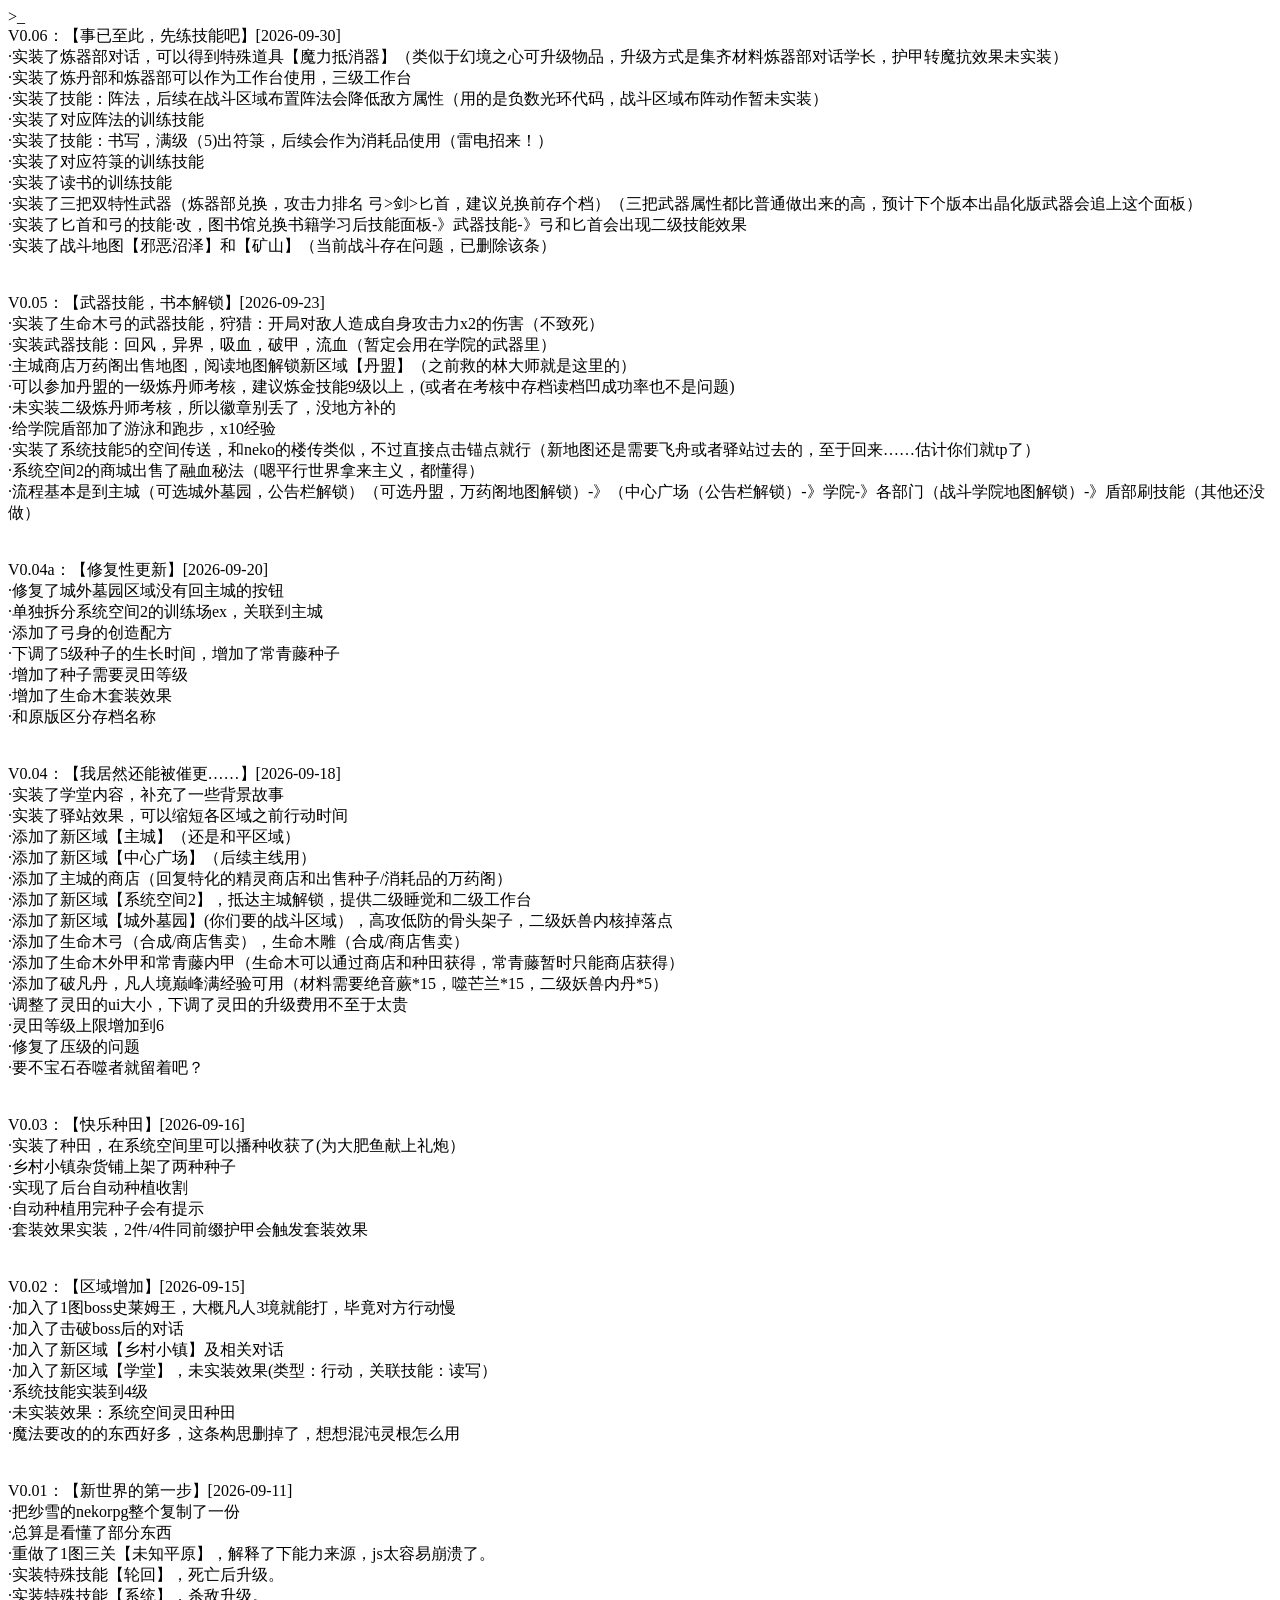
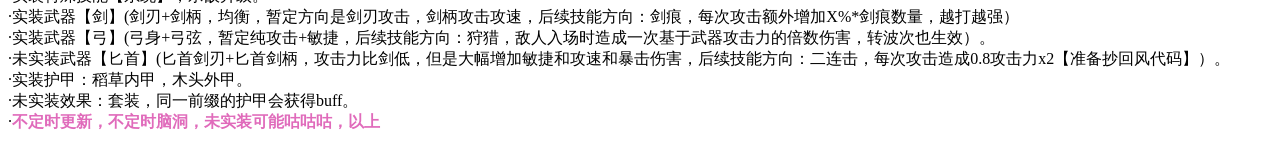
==== changelog.html @ 22abcc80 "更新了V0.06" ====
<!DOCTYPE html>
<HTML>
    <head>
		<meta charset="UTF-8">
<style>
.realm_terra{color:#75E97E;font-weight: bold;}
.realm_sky{color:#6FAEE4;font-weight: bold;}
.realm_cloudy{color:#C76EE7;font-weight: bold;}
.realm_domain{color:#E06BBB;font-weight: bold;}
.coin_moneyK{color: rgb(240,0,0);}
.coin_moneyQa{color: rgb(255, 253, 119);-webkit-text-stroke: 0.5px plum;}
.coin{font-weight: bold;}
</style>    
</head>
<body>
>_
<br>V0.06：【事已至此，先练技能吧】[2026-09-30]
<br>·实装了炼器部对话，可以得到特殊道具【魔力抵消器】（类似于幻境之心可升级物品，升级方式是集齐材料炼器部对话学长，护甲转魔抗效果未实装）
<br>·实装了炼丹部和炼器部可以作为工作台使用，三级工作台
<br>·实装了技能：阵法，后续在战斗区域布置阵法会降低敌方属性（用的是负数光环代码，战斗区域布阵动作暂未实装）
<br>·实装了对应阵法的训练技能
<br>·实装了技能：书写，满级（5)出符箓，后续会作为消耗品使用（雷电招来！）
<br>·实装了对应符箓的训练技能
<br>·实装了读书的训练技能
<br>·实装了三把双特性武器（炼器部兑换，攻击力排名 弓>剑>匕首，建议兑换前存个档）（三把武器属性都比普通做出来的高，预计下个版本出晶化版武器会追上这个面板）
<br>·实装了匕首和弓的技能·改，图书馆兑换书籍学习后技能面板-》武器技能-》弓和匕首会出现二级技能效果
<br>·实装了战斗地图【邪恶沼泽】和【矿山】（当前战斗存在问题，已删除该条）
<br>
<br>
<br>V0.05：【武器技能，书本解锁】[2026-09-23]
<br>·实装了生命木弓的武器技能，狩猎：开局对敌人造成自身攻击力x2的伤害（不致死）
<br>·实装武器技能：回风，异界，吸血，破甲，流血（暂定会用在学院的武器里）
<br>·主城商店万药阁出售地图，阅读地图解锁新区域【丹盟】（之前救的林大师就是这里的）
<br>·可以参加丹盟的一级炼丹师考核，建议炼金技能9级以上，(或者在考核中存档读档凹成功率也不是问题)
<br>·未实装二级炼丹师考核，所以徽章别丢了，没地方补的
<br>·给学院盾部加了游泳和跑步，x10经验
<br>·实装了系统技能5的空间传送，和neko的楼传类似，不过直接点击锚点就行（新地图还是需要飞舟或者驿站过去的，至于回来……估计你们就tp了）
<br>·系统空间2的商城出售了融血秘法（嗯平行世界拿来主义，都懂得）
<br>·流程基本是到主城（可选城外墓园，公告栏解锁）（可选丹盟，万药阁地图解锁）-》（中心广场（公告栏解锁）-》学院-》各部门（战斗学院地图解锁）-》盾部刷技能（其他还没做）
<br>
<br>
<br>V0.04a：【修复性更新】[2026-09-20]
<br>·修复了城外墓园区域没有回主城的按钮
<br>·单独拆分系统空间2的训练场ex，关联到主城
<br>·添加了弓身的创造配方
<br>·下调了5级种子的生长时间，增加了常青藤种子
<br>·增加了种子需要灵田等级
<br>·增加了生命木套装效果
<br>·和原版区分存档名称 
<br>
<br>
<br>V0.04：【我居然还能被催更……】[2026-09-18]
<br>·实装了学堂内容，补充了一些背景故事
<br>·实装了驿站效果，可以缩短各区域之前行动时间
<br>·添加了新区域【主城】（还是和平区域）
<br>·添加了新区域【中心广场】（后续主线用）
<br>·添加了主城的商店（回复特化的精灵商店和出售种子/消耗品的万药阁）
<br>·添加了新区域【系统空间2】，抵达主城解锁，提供二级睡觉和二级工作台
<br>·添加了新区域【城外墓园】(你们要的战斗区域），高攻低防的骨头架子，二级妖兽内核掉落点
<br>·添加了生命木弓（合成/商店售卖），生命木雕（合成/商店售卖）
<br>·添加了生命木外甲和常青藤内甲（生命木可以通过商店和种田获得，常青藤暂时只能商店获得）
<br>·添加了破凡丹，凡人境巅峰满经验可用（材料需要绝音蕨*15，噬芒兰*15，二级妖兽内丹*5）
<br>·调整了灵田的ui大小，下调了灵田的升级费用不至于太贵
<br>·灵田等级上限增加到6
<br>·修复了压级的问题
<br>·要不宝石吞噬者就留着吧？
<br>
<br>
<br>V0.03：【快乐种田】[2026-09-16]
<br>·实装了种田，在系统空间里可以播种收获了(为大肥鱼献上礼炮）
<br>·乡村小镇杂货铺上架了两种种子
<br>·实现了后台自动种植收割
<br>·自动种植用完种子会有提示
<br>·套装效果实装，2件/4件同前缀护甲会触发套装效果
<br>
<br>
<br>V0.02：【区域增加】[2026-09-15]
<br>·加入了1图boss史莱姆王，大概凡人3境就能打，毕竟对方行动慢
<br>·加入了击破boss后的对话
<br>·加入了新区域【乡村小镇】及相关对话
<br>·加入了新区域【学堂】，未实装效果(类型：行动，关联技能：读写）
<br>·系统技能实装到4级
<br>·未实装效果：系统空间灵田种田
<br>·魔法要改的的东西好多，这条构思删掉了，想想混沌灵根怎么用
<br>
<br>
<br>V0.01：【新世界的第一步】[2026-09-11] 
<br>·把纱雪的nekorpg整个复制了一份
<br>·总算是看懂了部分东西
<br>·重做了1图三关【未知平原】，解释了下能力来源，js太容易崩溃了。
<br>·实装特殊技能【轮回】，死亡后升级。
<br>·实装特殊技能【系统】，杀敌升级。
<br>·实装武器【剑】(剑刃+剑柄，均衡，暂定方向是剑刃攻击，剑柄攻击攻速，后续技能方向：剑痕，每次攻击额外增加X%*剑痕数量，越打越强）
<br>·实装武器【弓】(弓身+弓弦，暂定纯攻击+敏捷，后续技能方向：狩猎，敌人入场时造成一次基于武器攻击力的倍数伤害，转波次也生效）。
<br>·未实装武器【匕首】(匕首剑刃+匕首剑柄，攻击力比剑低，但是大幅增加敏捷和攻速和暴击伤害，后续技能方向：二连击，每次攻击造成0.8攻击力x2【准备抄回风代码】）。
<br>·实装护甲：稻草内甲，木头外甲。
<br>·未实装效果：套装，同一前缀的护甲会获得buff。
<br>·<span class="realm_domain">不定时更新，不定时脑洞，未实装可能咕咕咕，以上</span>

</body>
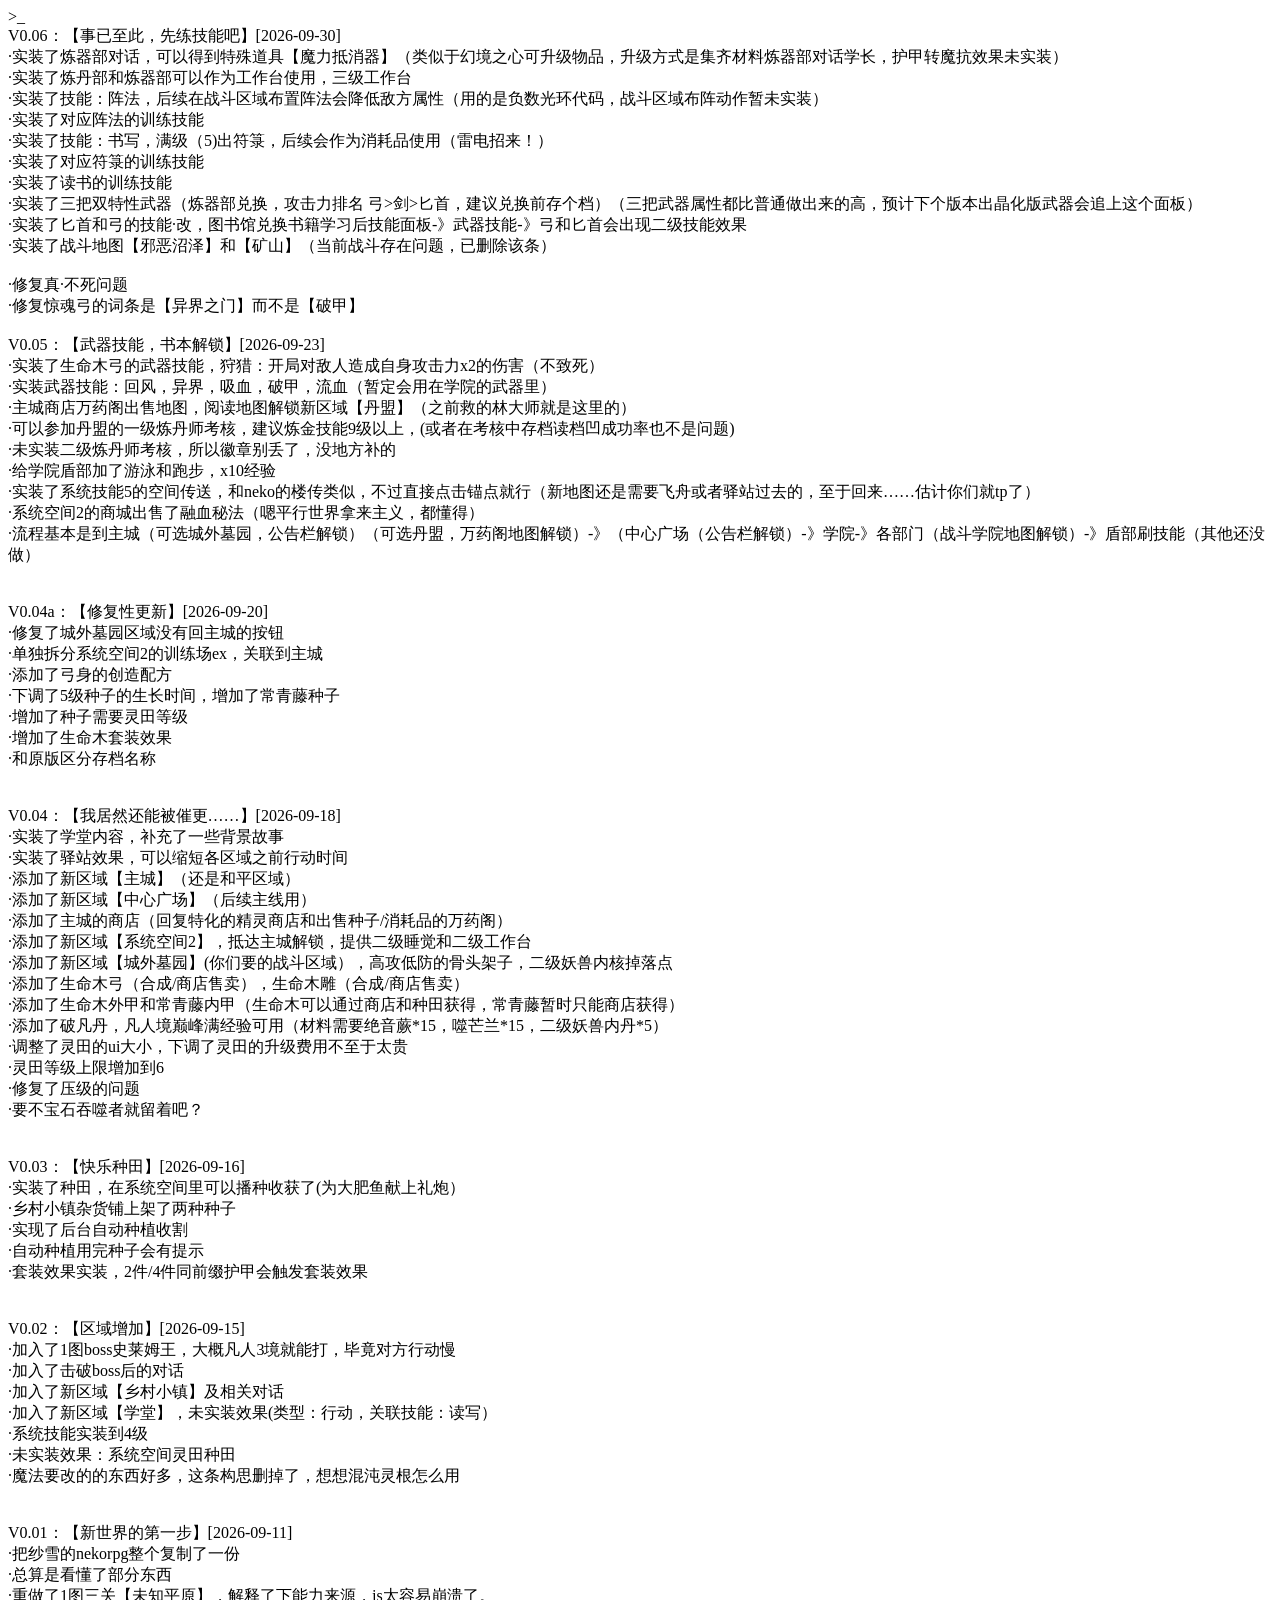
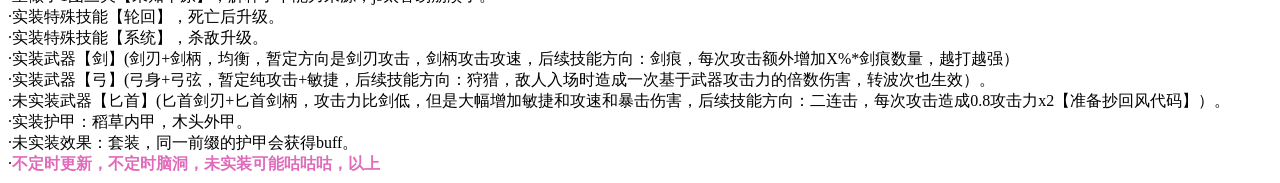
==== commit 1aff738b: "更新了V0.06" ====
--- a/changelog.html
+++ b/changelog.html
@@ -26,6 +26,8 @@
 <br>·实装了匕首和弓的技能·改，图书馆兑换书籍学习后技能面板-》武器技能-》弓和匕首会出现二级技能效果
 <br>·实装了战斗地图【邪恶沼泽】和【矿山】（当前战斗存在问题，已删除该条）
 <br>
+<br>·修复真·不死问题
+<br>·修复惊魂弓的词条是【异界之门】而不是【破甲】
 <br>
 <br>V0.05：【武器技能，书本解锁】[2026-09-23]
 <br>·实装了生命木弓的武器技能，狩猎：开局对敌人造成自身攻击力x2的伤害（不致死）
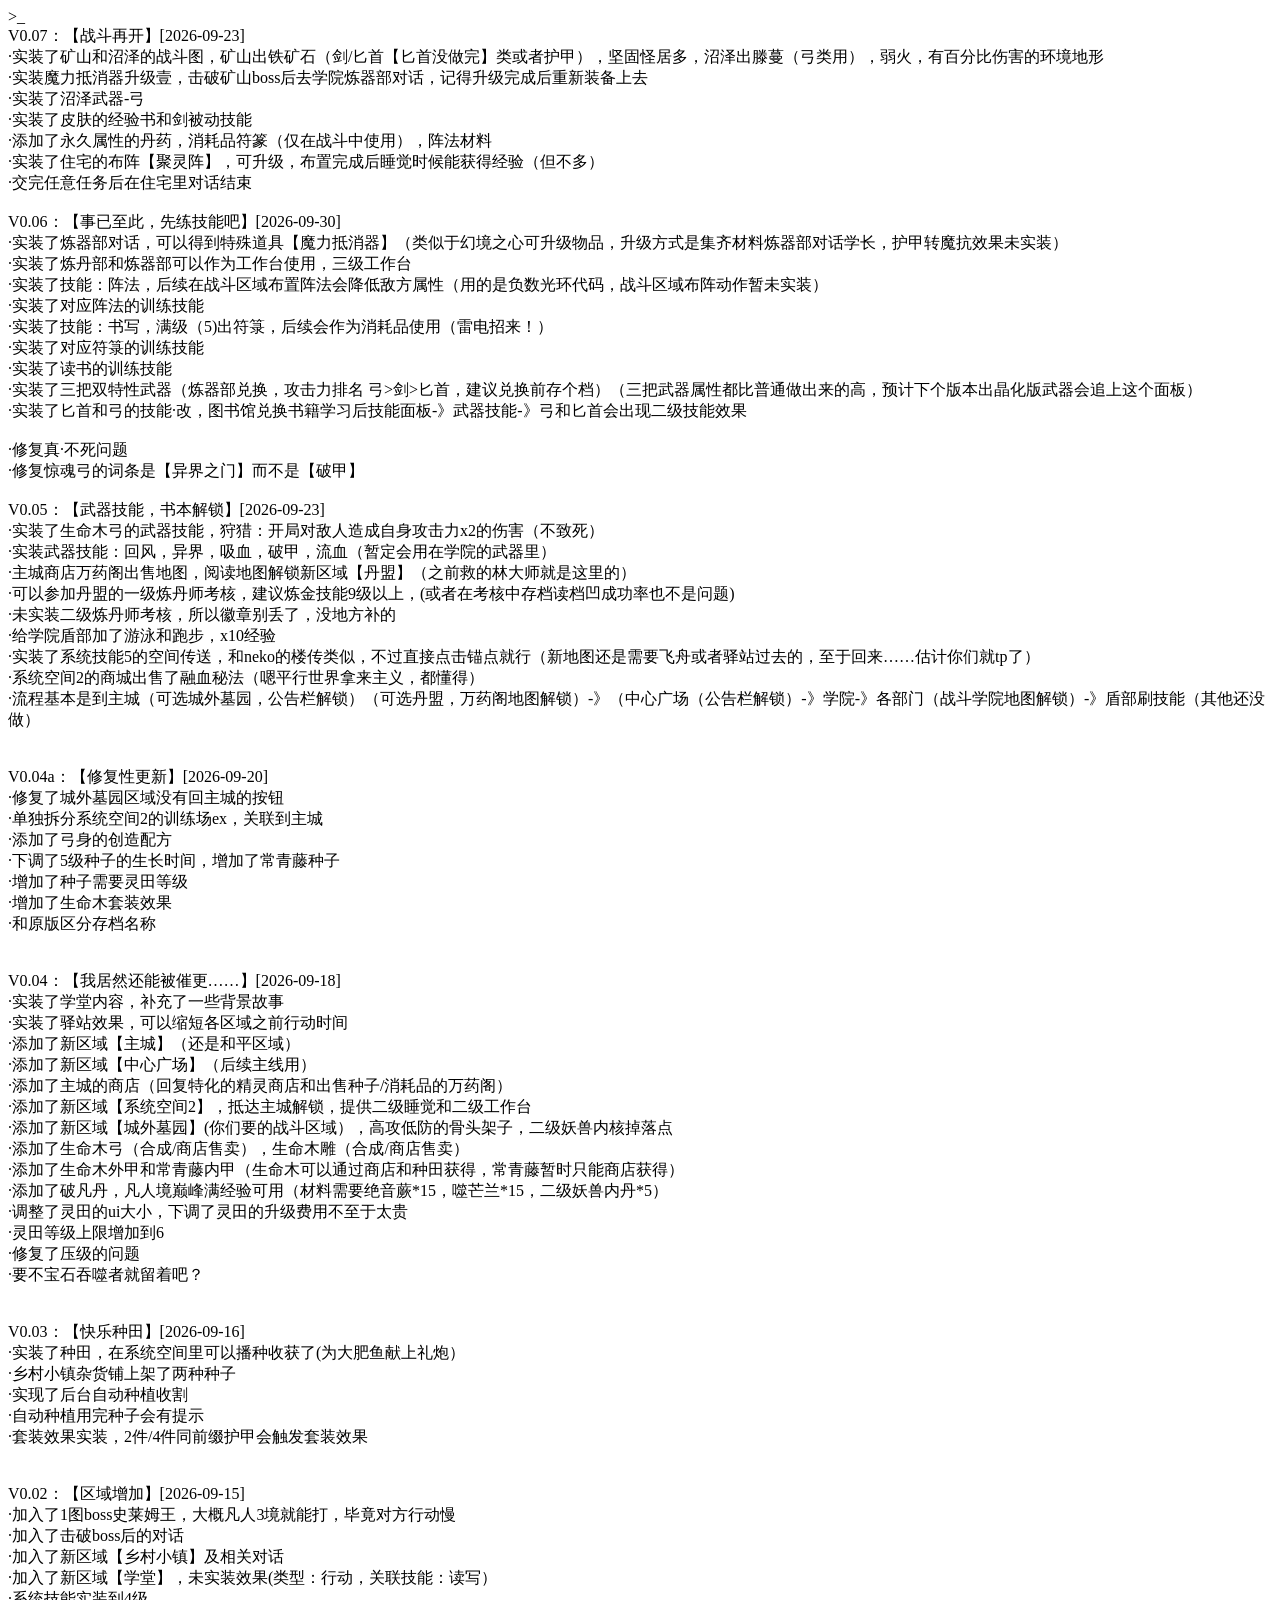
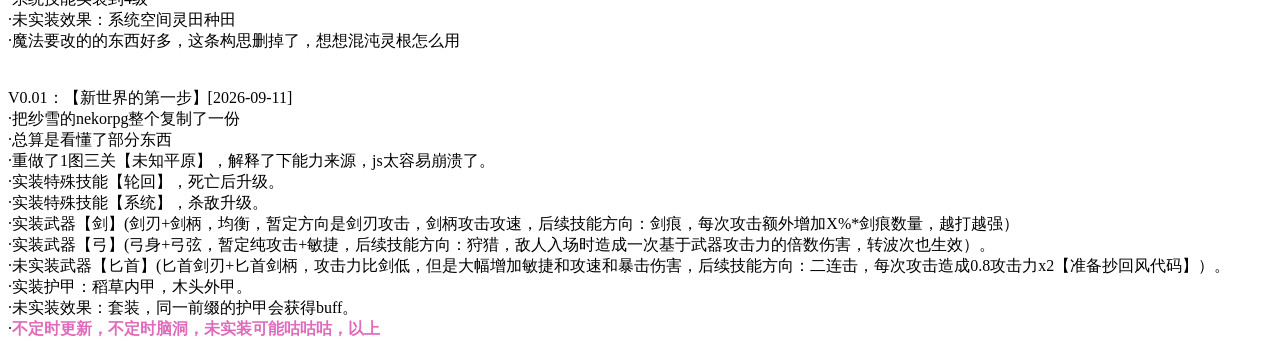
==== commit 430ec867: "更新了V0.07" ====
--- a/changelog.html
+++ b/changelog.html
@@ -14,6 +14,15 @@
 </head>
 <body>
 >_
+<br>V0.07：【战斗再开】[2026-09-23]
+<br>·实装了矿山和沼泽的战斗图，矿山出铁矿石（剑/匕首【匕首没做完】类或者护甲），坚固怪居多，沼泽出滕蔓（弓类用），弱火，有百分比伤害的环境地形
+<br>·实装魔力抵消器升级壹，击破矿山boss后去学院炼器部对话，记得升级完成后重新装备上去
+<br>·实装了沼泽武器-弓
+<br>·实装了皮肤的经验书和剑被动技能
+<br>·添加了永久属性的丹药，消耗品符篆（仅在战斗中使用），阵法材料
+<br>·实装了住宅的布阵【聚灵阵】，可升级，布置完成后睡觉时候能获得经验（但不多）
+<br>·交完任意任务后在住宅里对话结束
+<br>
 <br>V0.06：【事已至此，先练技能吧】[2026-09-30]
 <br>·实装了炼器部对话，可以得到特殊道具【魔力抵消器】（类似于幻境之心可升级物品，升级方式是集齐材料炼器部对话学长，护甲转魔抗效果未实装）
 <br>·实装了炼丹部和炼器部可以作为工作台使用，三级工作台
@@ -24,7 +33,6 @@
 <br>·实装了读书的训练技能
 <br>·实装了三把双特性武器（炼器部兑换，攻击力排名 弓>剑>匕首，建议兑换前存个档）（三把武器属性都比普通做出来的高，预计下个版本出晶化版武器会追上这个面板）
 <br>·实装了匕首和弓的技能·改，图书馆兑换书籍学习后技能面板-》武器技能-》弓和匕首会出现二级技能效果
-<br>·实装了战斗地图【邪恶沼泽】和【矿山】（当前战斗存在问题，已删除该条）
 <br>
 <br>·修复真·不死问题
 <br>·修复惊魂弓的词条是【异界之门】而不是【破甲】
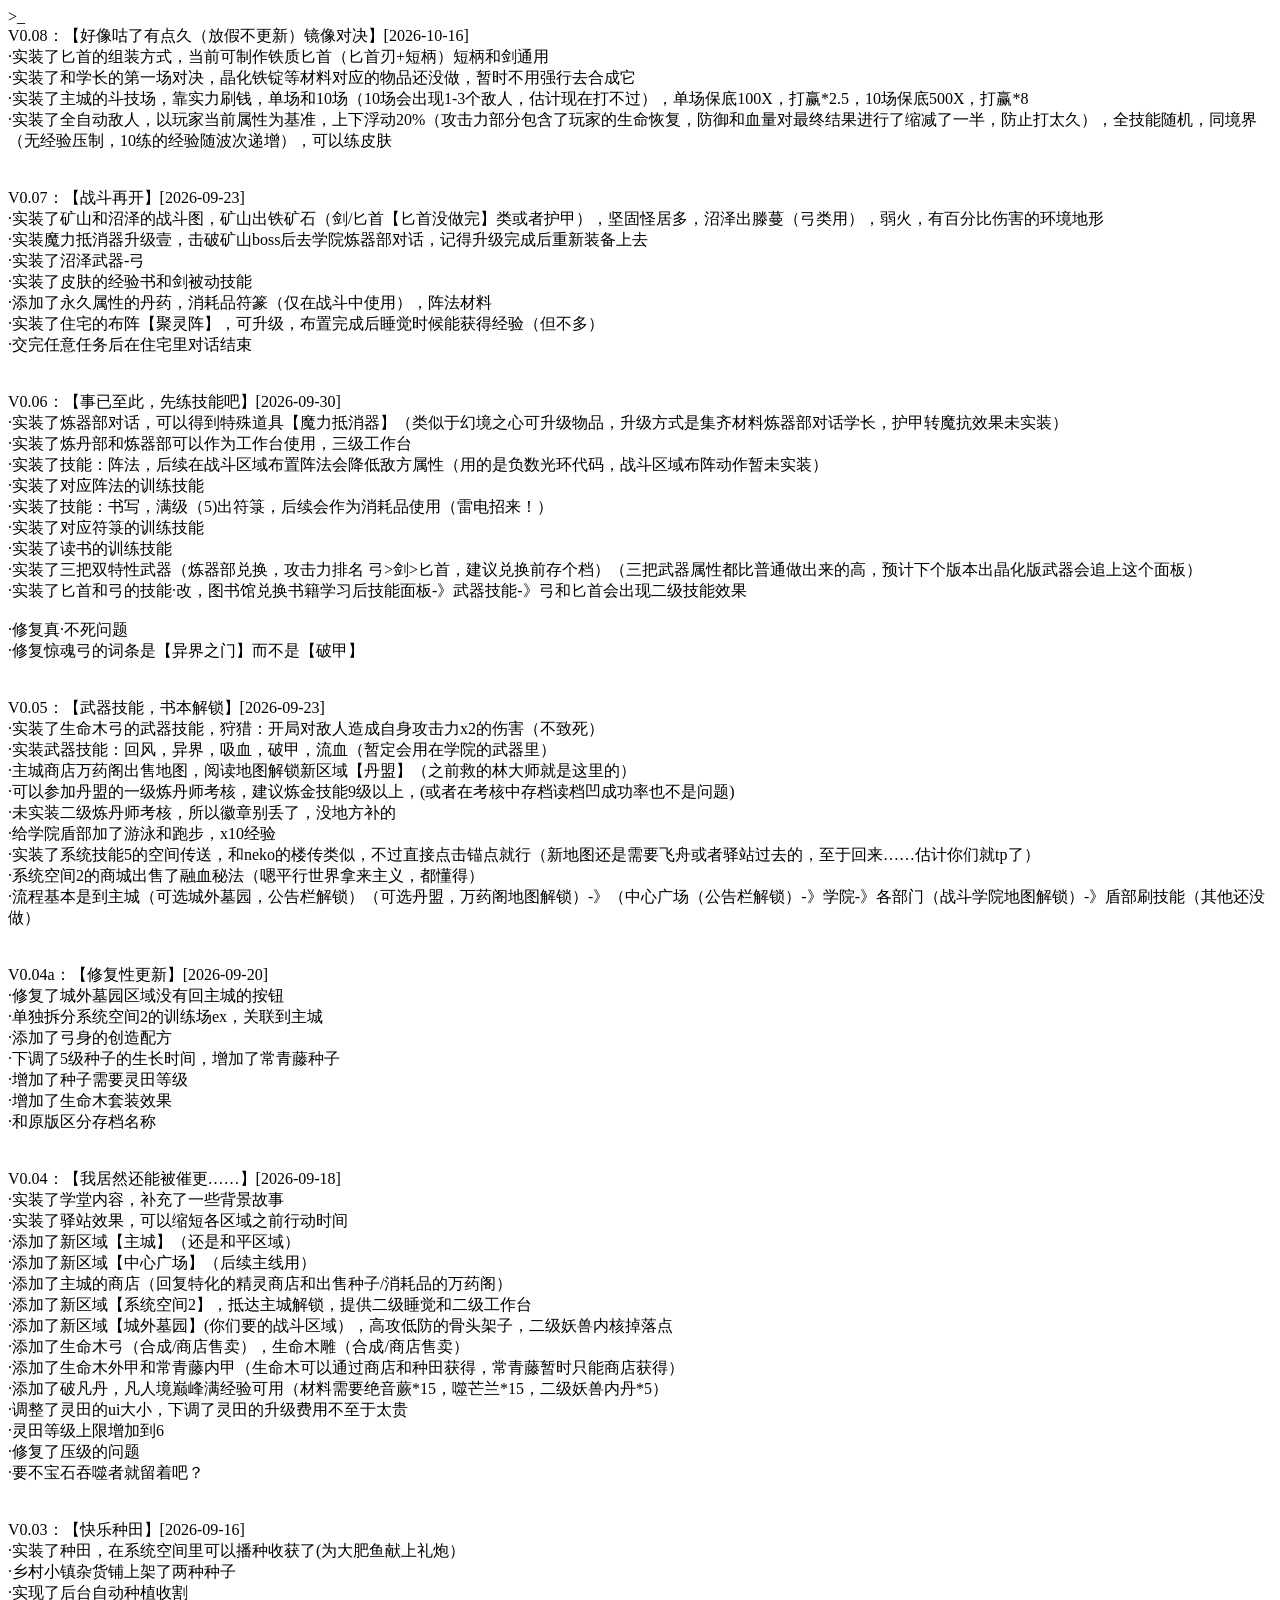
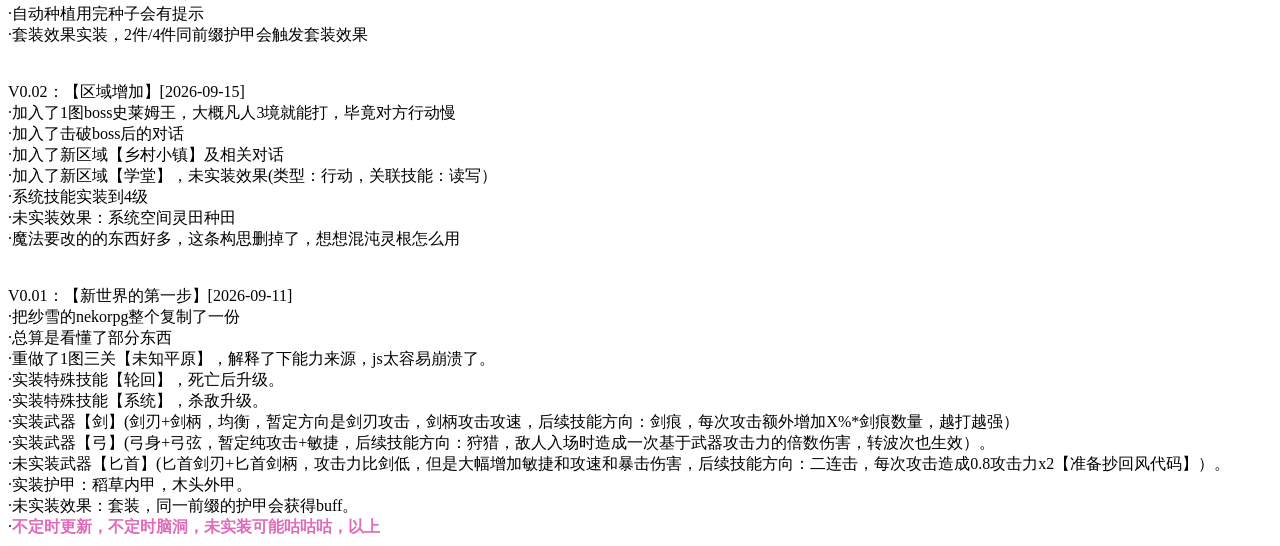
==== commit 745baf39: "更新了V0.08" ====
--- a/changelog.html
+++ b/changelog.html
@@ -14,6 +14,13 @@
 </head>
 <body>
 >_
+<br>V0.08：【好像咕了有点久（放假不更新）镜像对决】[2026-10-16]
+<br>·实装了匕首的组装方式，当前可制作铁质匕首（匕首刃+短柄）短柄和剑通用
+<br>·实装了和学长的第一场对决，晶化铁锭等材料对应的物品还没做，暂时不用强行去合成它
+<br>·实装了主城的斗技场，靠实力刷钱，单场和10场（10场会出现1-3个敌人，估计现在打不过），单场保底100X，打赢*2.5，10场保底500X，打赢*8
+<br>·实装了全自动敌人，以玩家当前属性为基准，上下浮动20%（攻击力部分包含了玩家的生命恢复，防御和血量对最终结果进行了缩减了一半，防止打太久），全技能随机，同境界（无经验压制，10练的经验随波次递增），可以练皮肤
+<br>
+<br>
 <br>V0.07：【战斗再开】[2026-09-23]
 <br>·实装了矿山和沼泽的战斗图，矿山出铁矿石（剑/匕首【匕首没做完】类或者护甲），坚固怪居多，沼泽出滕蔓（弓类用），弱火，有百分比伤害的环境地形
 <br>·实装魔力抵消器升级壹，击破矿山boss后去学院炼器部对话，记得升级完成后重新装备上去
@@ -22,6 +29,7 @@
 <br>·添加了永久属性的丹药，消耗品符篆（仅在战斗中使用），阵法材料
 <br>·实装了住宅的布阵【聚灵阵】，可升级，布置完成后睡觉时候能获得经验（但不多）
 <br>·交完任意任务后在住宅里对话结束
+<br>
 <br>
 <br>V0.06：【事已至此，先练技能吧】[2026-09-30]
 <br>·实装了炼器部对话，可以得到特殊道具【魔力抵消器】（类似于幻境之心可升级物品，升级方式是集齐材料炼器部对话学长，护甲转魔抗效果未实装）
@@ -36,6 +44,7 @@
 <br>
 <br>·修复真·不死问题
 <br>·修复惊魂弓的词条是【异界之门】而不是【破甲】
+<br>
 <br>
 <br>V0.05：【武器技能，书本解锁】[2026-09-23]
 <br>·实装了生命木弓的武器技能，狩猎：开局对敌人造成自身攻击力x2的伤害（不致死）
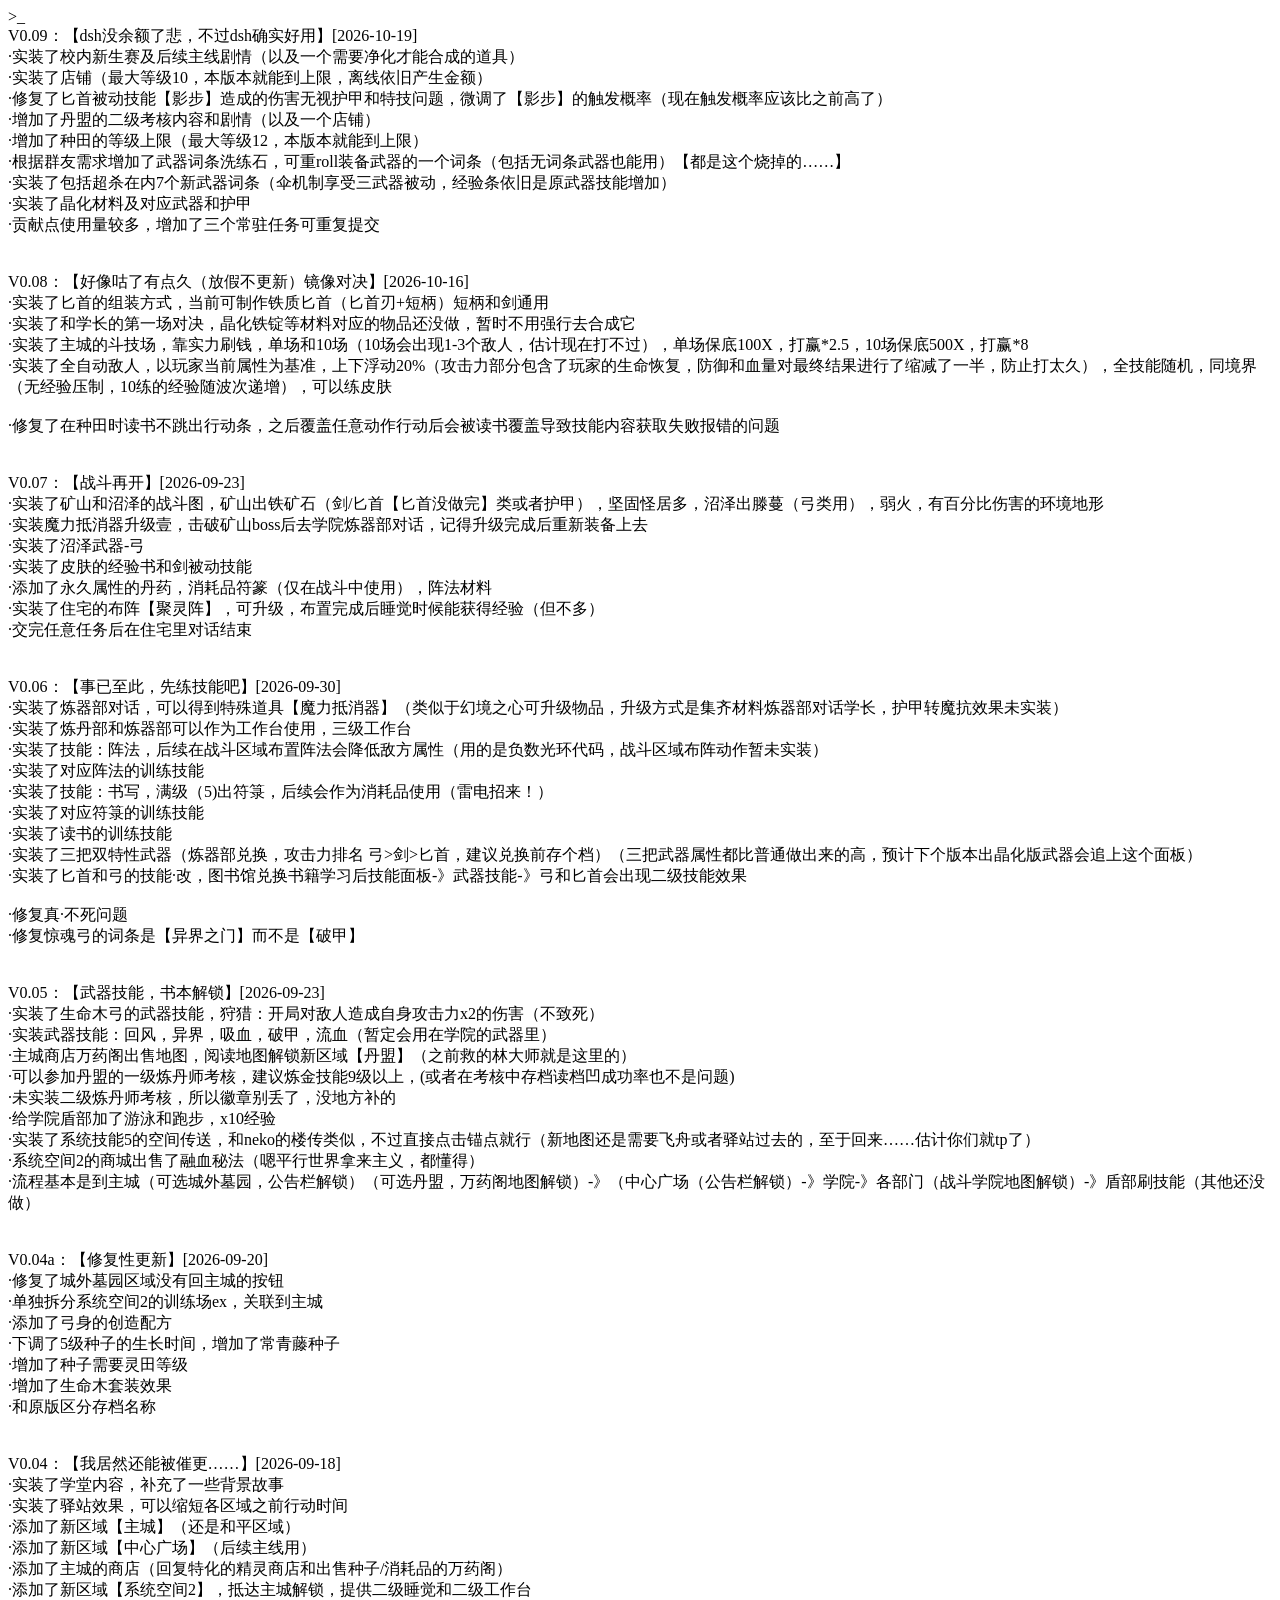
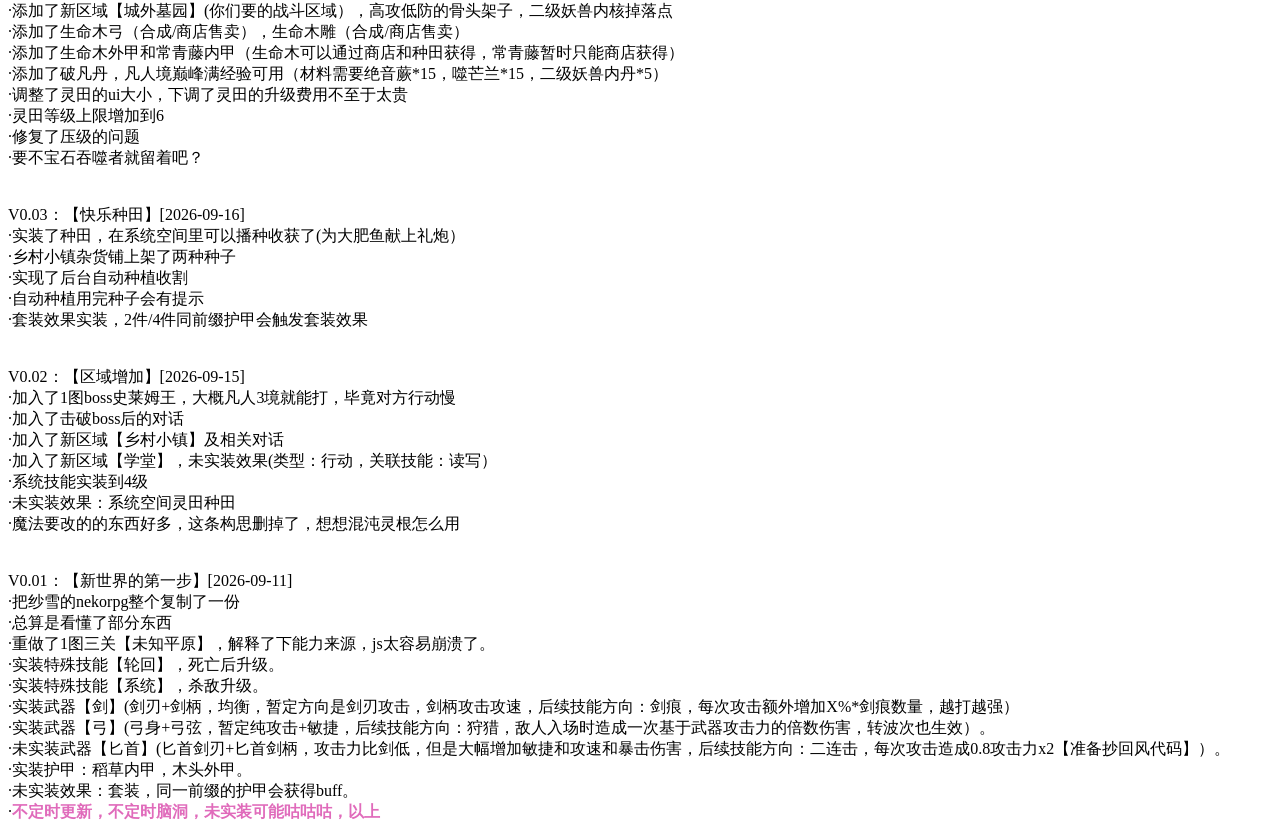
==== commit 63b742bc: "更新了V0.09" ====
--- a/changelog.html
+++ b/changelog.html
@@ -14,11 +14,25 @@
 </head>
 <body>
 >_
+<br>V0.09：【dsh没余额了悲，不过dsh确实好用】[2026-10-19]
+<br>·实装了校内新生赛及后续主线剧情（以及一个需要净化才能合成的道具）
+<br>·实装了店铺（最大等级10，本版本就能到上限，离线依旧产生金额）
+<br>·修复了匕首被动技能【影步】造成的伤害无视护甲和特技问题，微调了【影步】的触发概率（现在触发概率应该比之前高了）
+<br>·增加了丹盟的二级考核内容和剧情（以及一个店铺）
+<br>·增加了种田的等级上限（最大等级12，本版本就能到上限）
+<br>·根据群友需求增加了武器词条洗练石，可重roll装备武器的一个词条（包括无词条武器也能用）【都是这个烧掉的……】
+<br>·实装了包括超杀在内7个新武器词条（伞机制享受三武器被动，经验条依旧是原武器技能增加）
+<br>·实装了晶化材料及对应武器和护甲
+<br>·贡献点使用量较多，增加了三个常驻任务可重复提交
+<br>
+<br>
 <br>V0.08：【好像咕了有点久（放假不更新）镜像对决】[2026-10-16]
 <br>·实装了匕首的组装方式，当前可制作铁质匕首（匕首刃+短柄）短柄和剑通用
 <br>·实装了和学长的第一场对决，晶化铁锭等材料对应的物品还没做，暂时不用强行去合成它
 <br>·实装了主城的斗技场，靠实力刷钱，单场和10场（10场会出现1-3个敌人，估计现在打不过），单场保底100X，打赢*2.5，10场保底500X，打赢*8
 <br>·实装了全自动敌人，以玩家当前属性为基准，上下浮动20%（攻击力部分包含了玩家的生命恢复，防御和血量对最终结果进行了缩减了一半，防止打太久），全技能随机，同境界（无经验压制，10练的经验随波次递增），可以练皮肤
+<br>
+<br>·修复了在种田时读书不跳出行动条，之后覆盖任意动作行动后会被读书覆盖导致技能内容获取失败报错的问题
 <br>
 <br>
 <br>V0.07：【战斗再开】[2026-09-23]
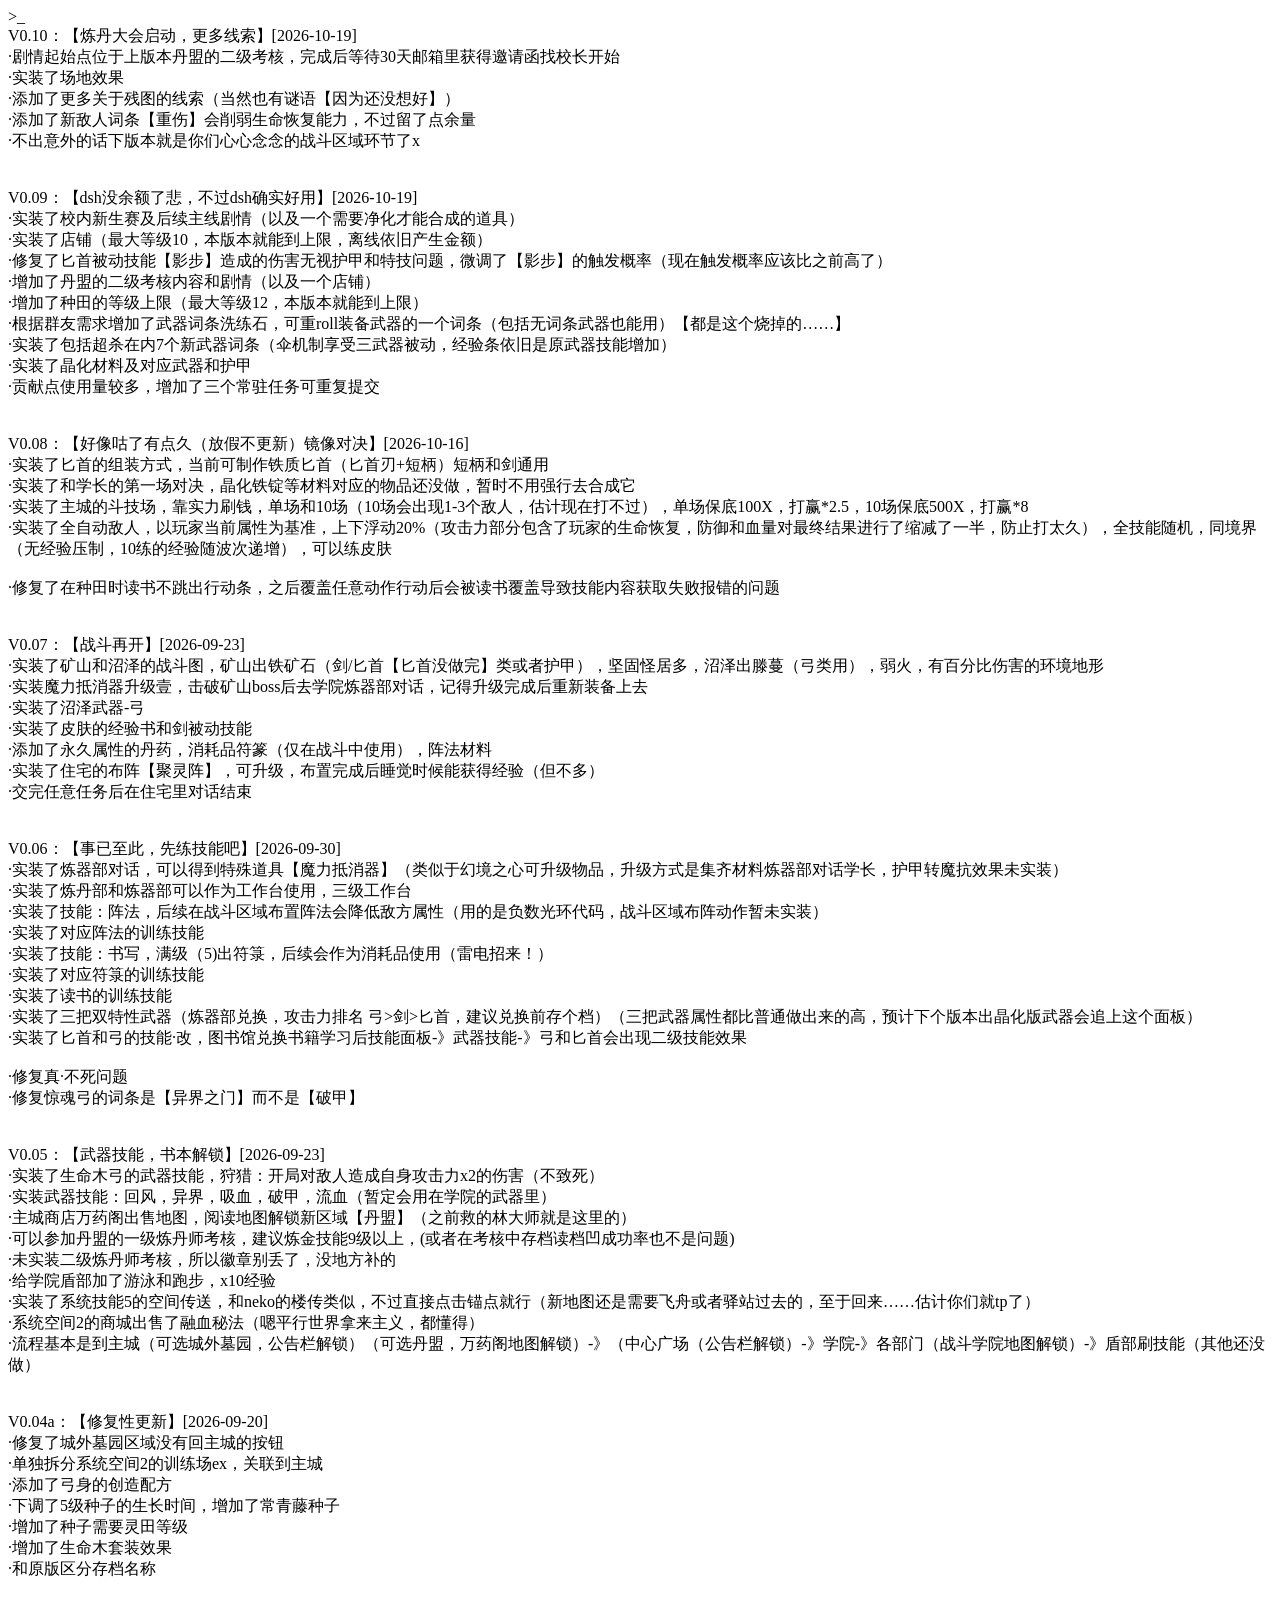
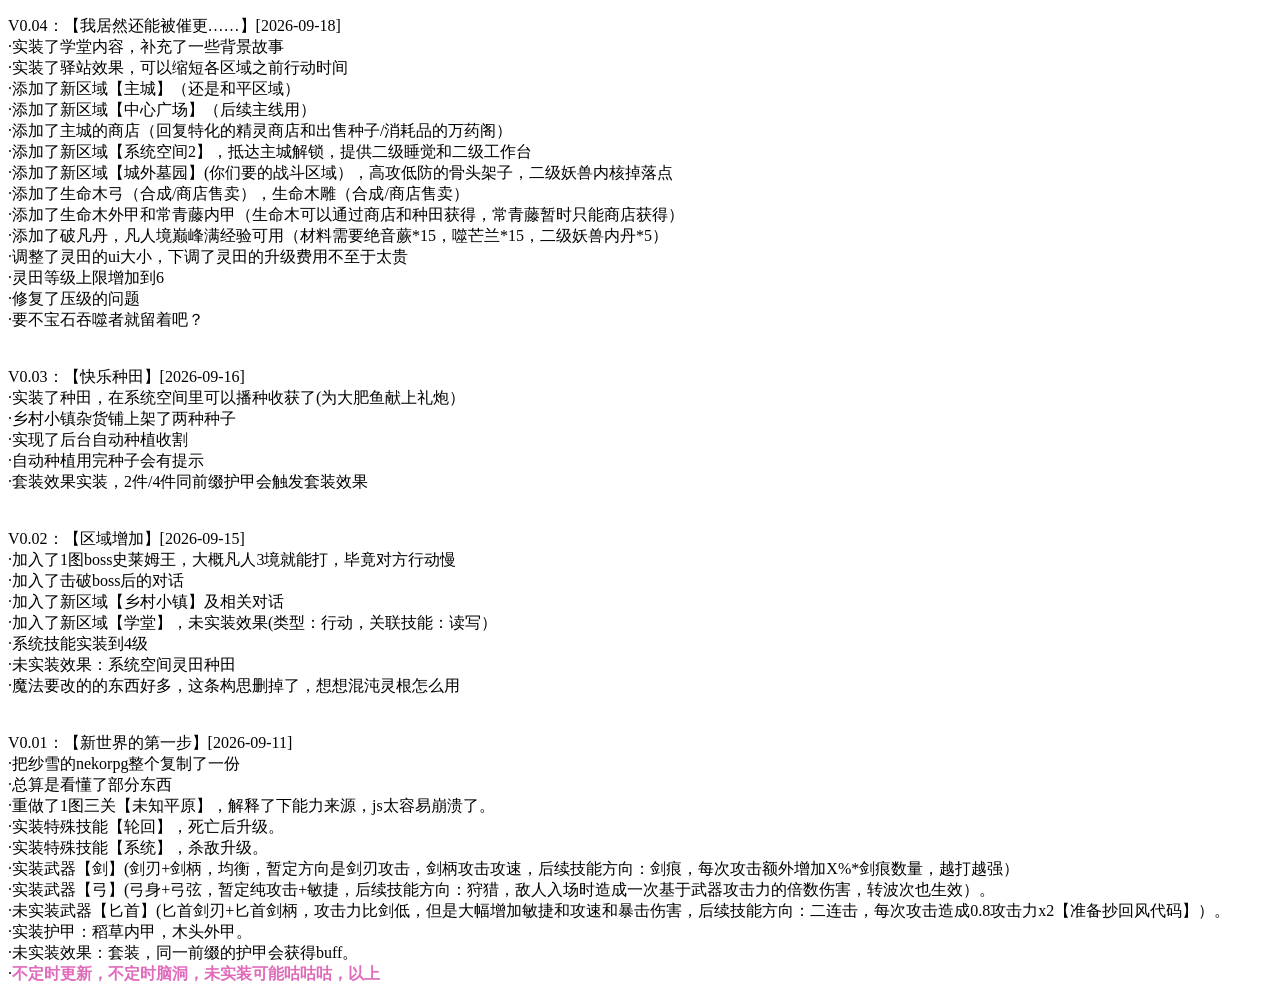
==== commit adf8e4d4: "更新了V0.10" ====
--- a/changelog.html
+++ b/changelog.html
@@ -14,6 +14,14 @@
 </head>
 <body>
 >_
+<br>V0.10：【炼丹大会启动，更多线索】[2026-10-19]
+<br>·剧情起始点位于上版本丹盟的二级考核，完成后等待30天邮箱里获得邀请函找校长开始
+<br>·实装了场地效果
+<br>·添加了更多关于残图的线索（当然也有谜语【因为还没想好】）
+<br>·添加了新敌人词条【重伤】会削弱生命恢复能力，不过留了点余量
+<br>·不出意外的话下版本就是你们心心念念的战斗区域环节了x
+<br>
+<br>
 <br>V0.09：【dsh没余额了悲，不过dsh确实好用】[2026-10-19]
 <br>·实装了校内新生赛及后续主线剧情（以及一个需要净化才能合成的道具）
 <br>·实装了店铺（最大等级10，本版本就能到上限，离线依旧产生金额）
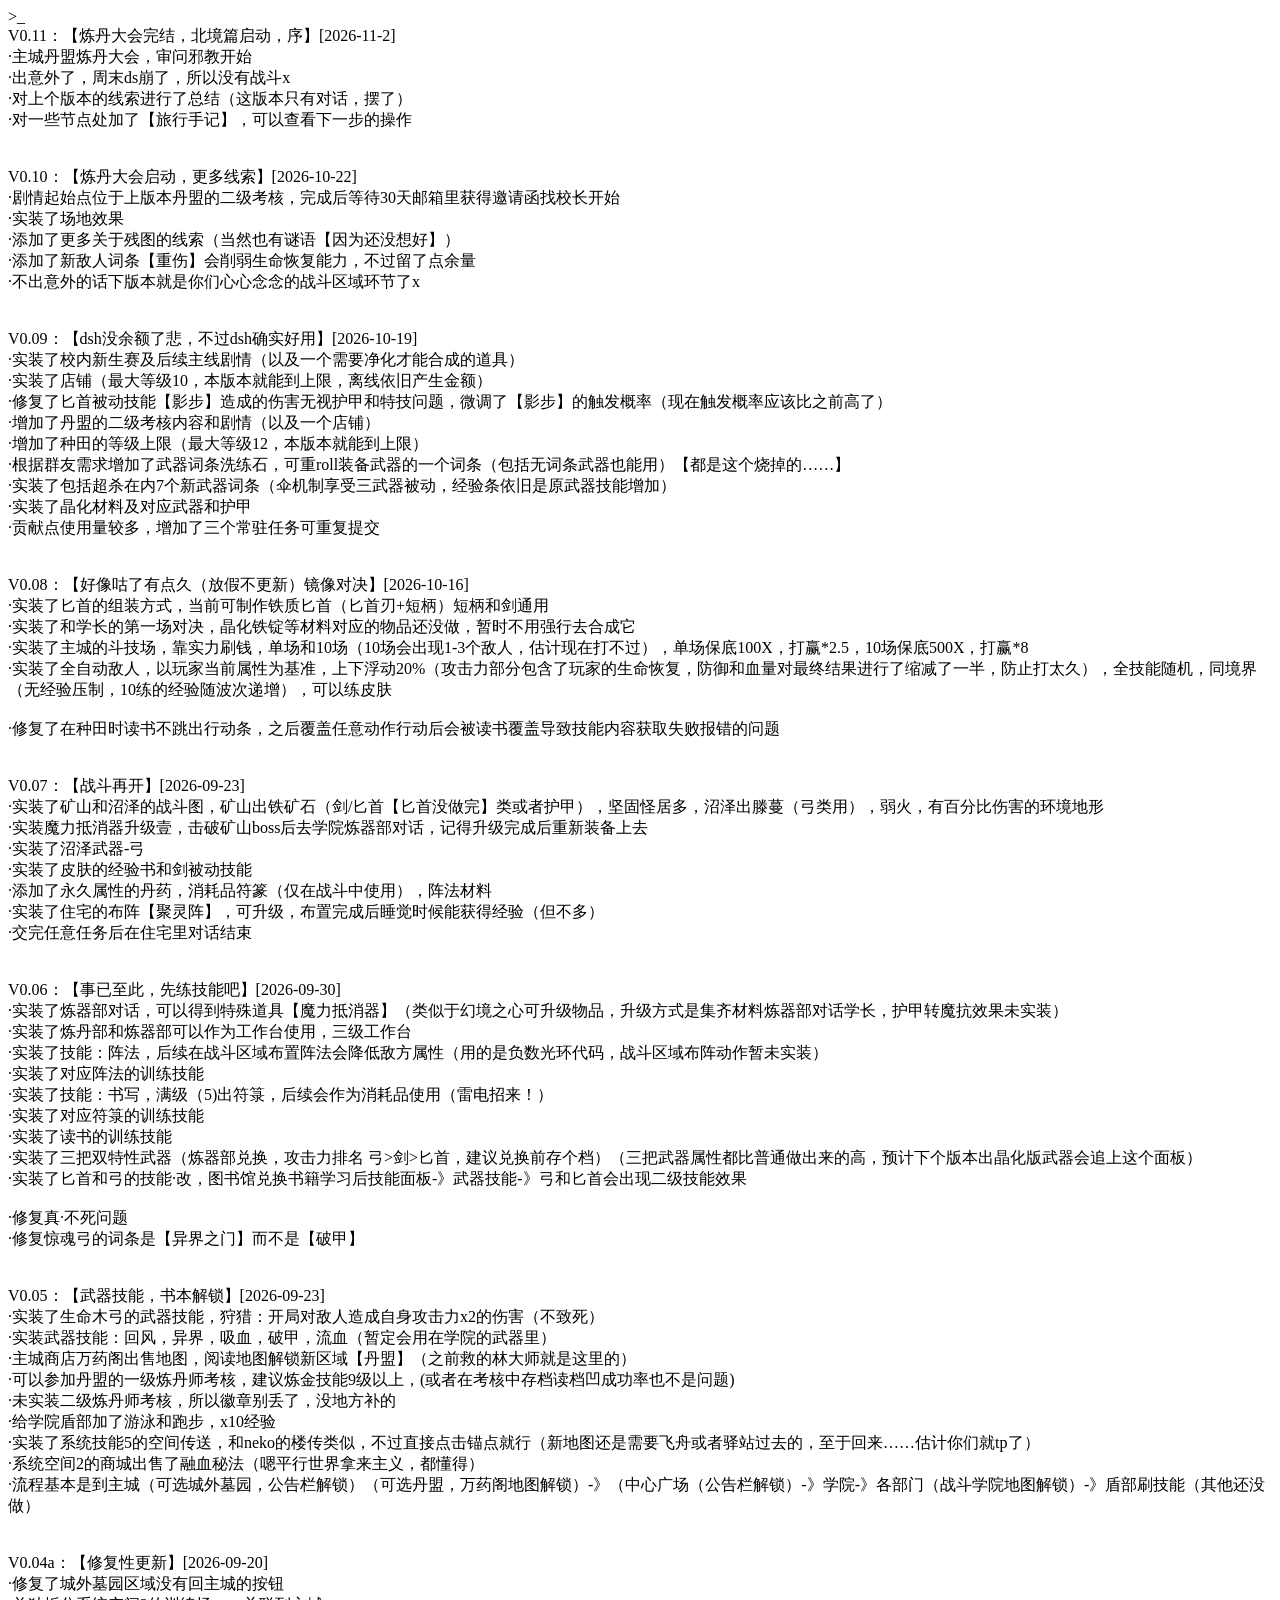
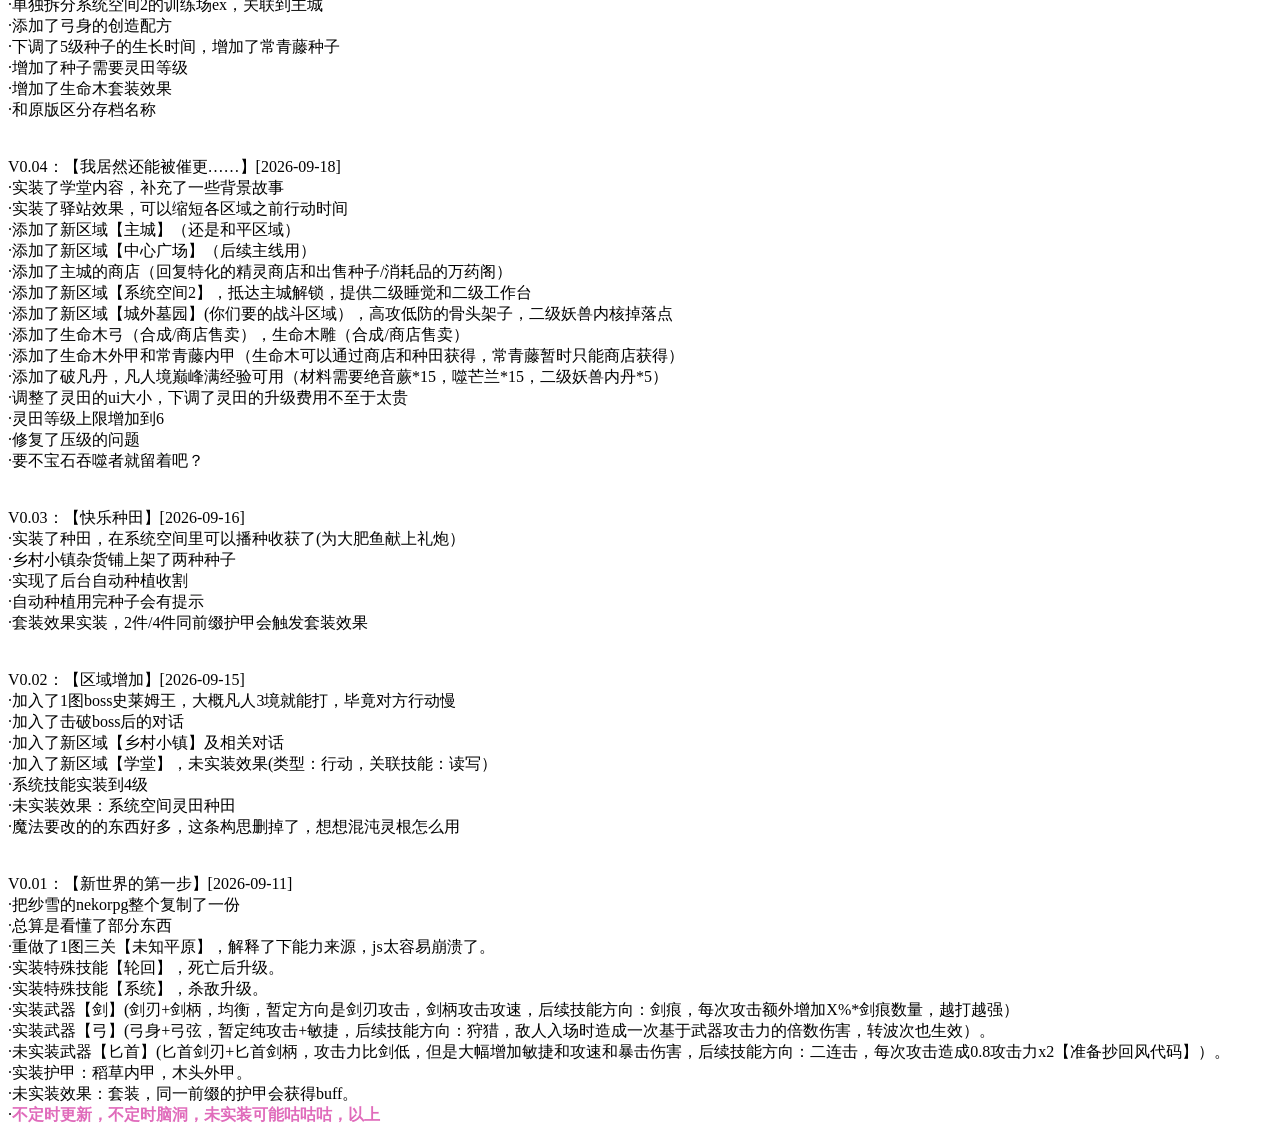
==== commit 20b44ffb: "更新了V0.11" ====
--- a/changelog.html
+++ b/changelog.html
@@ -14,7 +14,14 @@
 </head>
 <body>
 >_
-<br>V0.10：【炼丹大会启动，更多线索】[2026-10-19]
+<br>V0.11：【炼丹大会完结，北境篇启动，序】[2026-11-2]
+<br>·主城丹盟炼丹大会，审问邪教开始
+<br>·出意外了，周末ds崩了，所以没有战斗x
+<br>·对上个版本的线索进行了总结（这版本只有对话，摆了）
+<br>·对一些节点处加了【旅行手记】，可以查看下一步的操作
+<br>
+<br>
+<br>V0.10：【炼丹大会启动，更多线索】[2026-10-22]
 <br>·剧情起始点位于上版本丹盟的二级考核，完成后等待30天邮箱里获得邀请函找校长开始
 <br>·实装了场地效果
 <br>·添加了更多关于残图的线索（当然也有谜语【因为还没想好】）
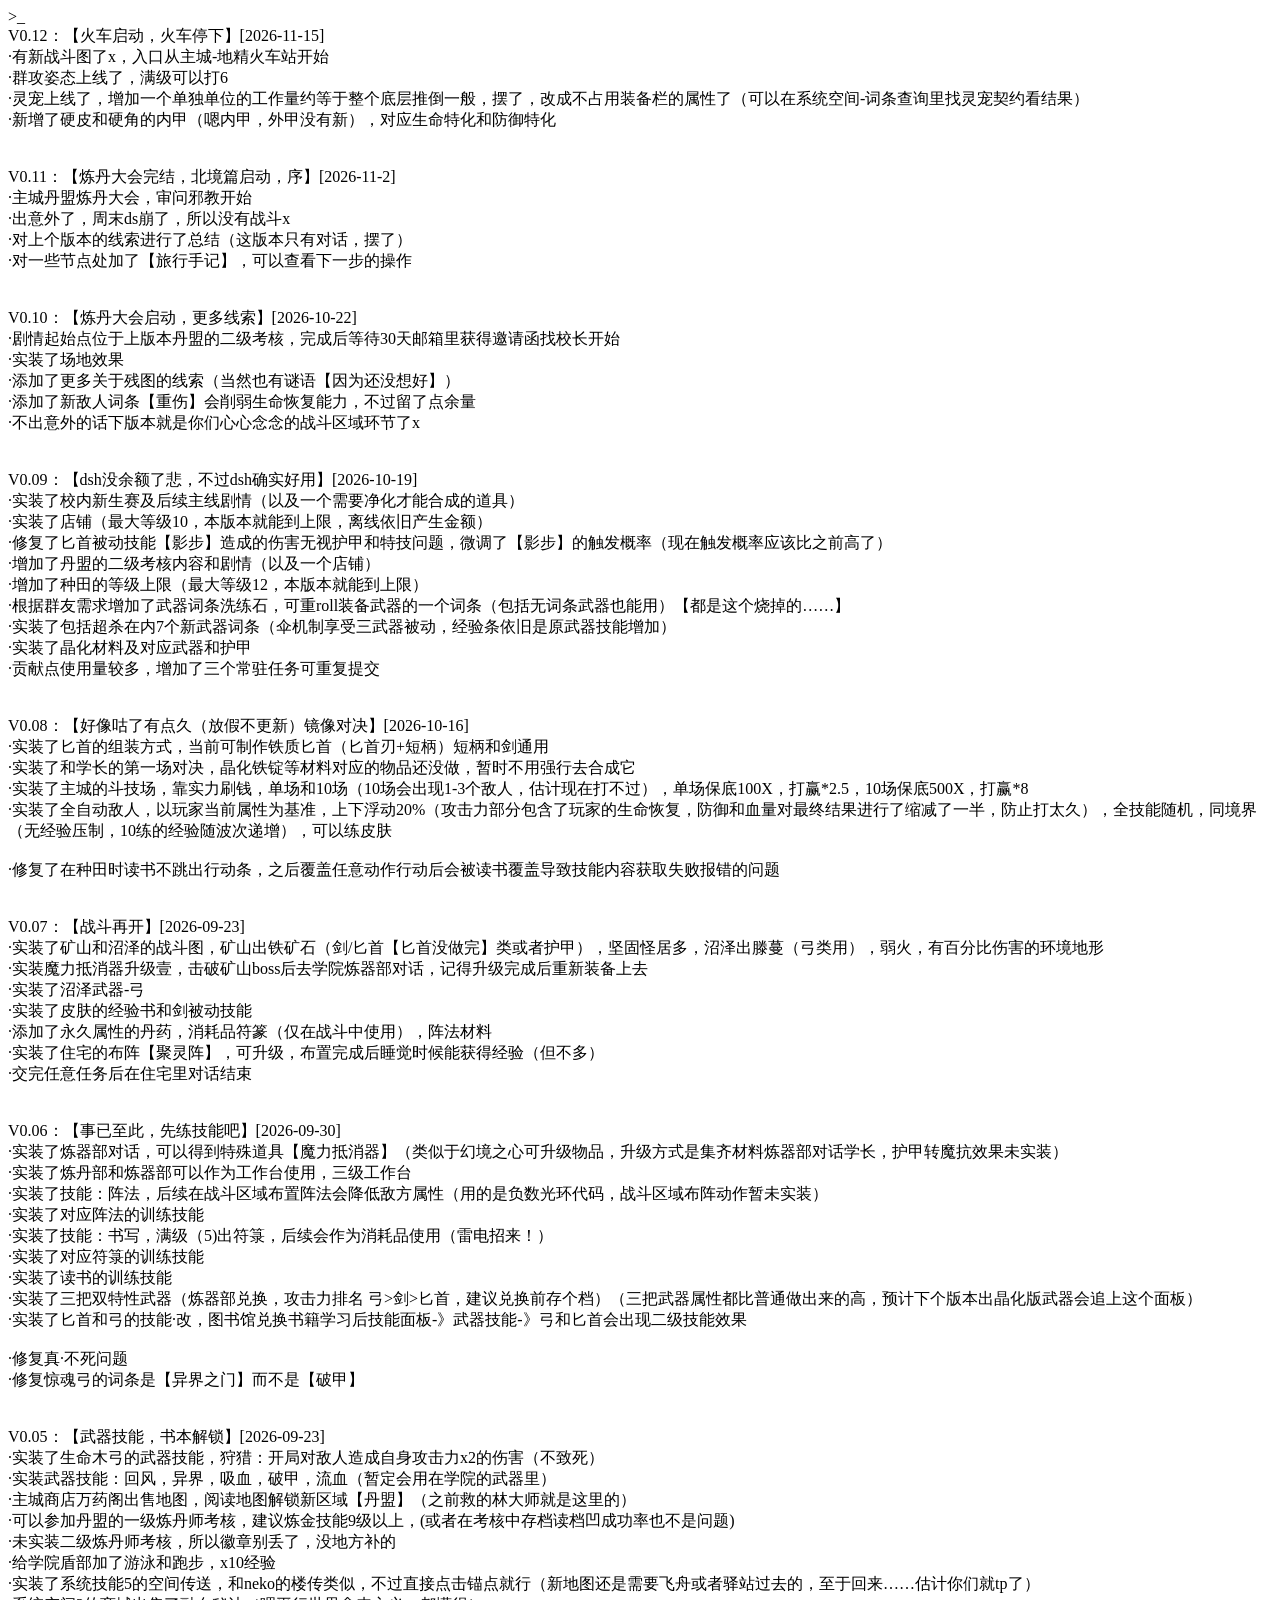
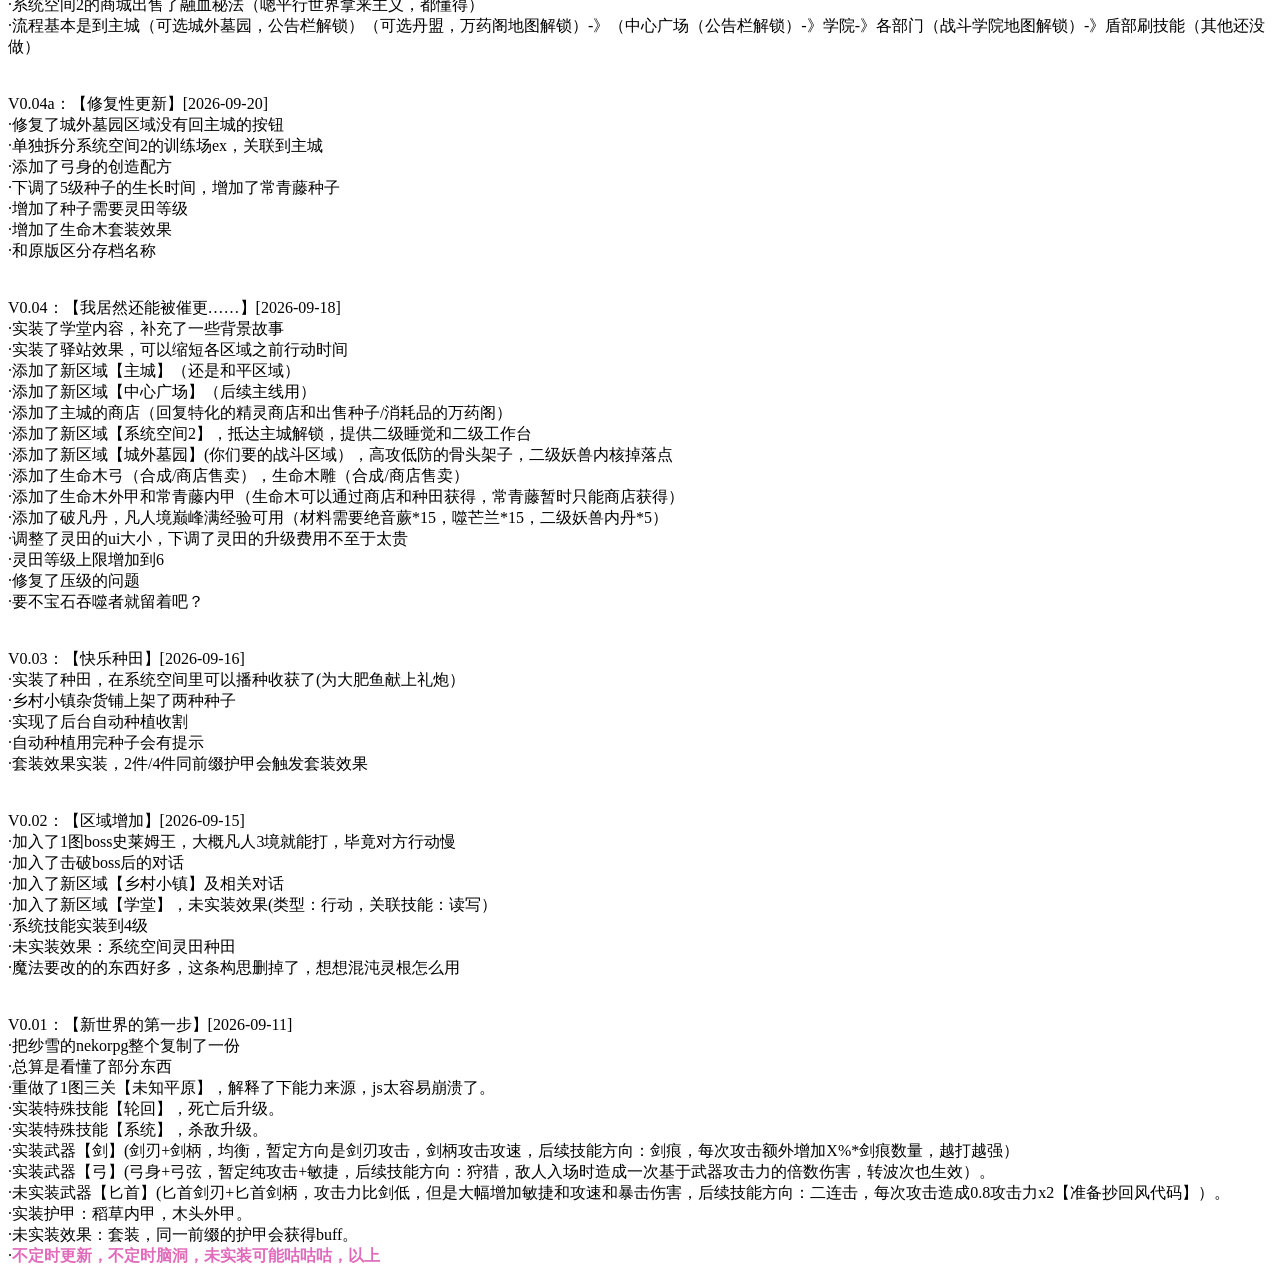
==== commit cf8a6772: "更新了V0.12" ====
--- a/changelog.html
+++ b/changelog.html
@@ -14,6 +14,13 @@
 </head>
 <body>
 >_
+<br>V0.12：【火车启动，火车停下】[2026-11-15]
+<br>·有新战斗图了x，入口从主城-地精火车站开始
+<br>·群攻姿态上线了，满级可以打6
+<br>·灵宠上线了，增加一个单独单位的工作量约等于整个底层推倒一般，摆了，改成不占用装备栏的属性了（可以在系统空间-词条查询里找灵宠契约看结果）
+<br>·新增了硬皮和硬角的内甲（嗯内甲，外甲没有新），对应生命特化和防御特化
+<br>
+<br>
 <br>V0.11：【炼丹大会完结，北境篇启动，序】[2026-11-2]
 <br>·主城丹盟炼丹大会，审问邪教开始
 <br>·出意外了，周末ds崩了，所以没有战斗x
